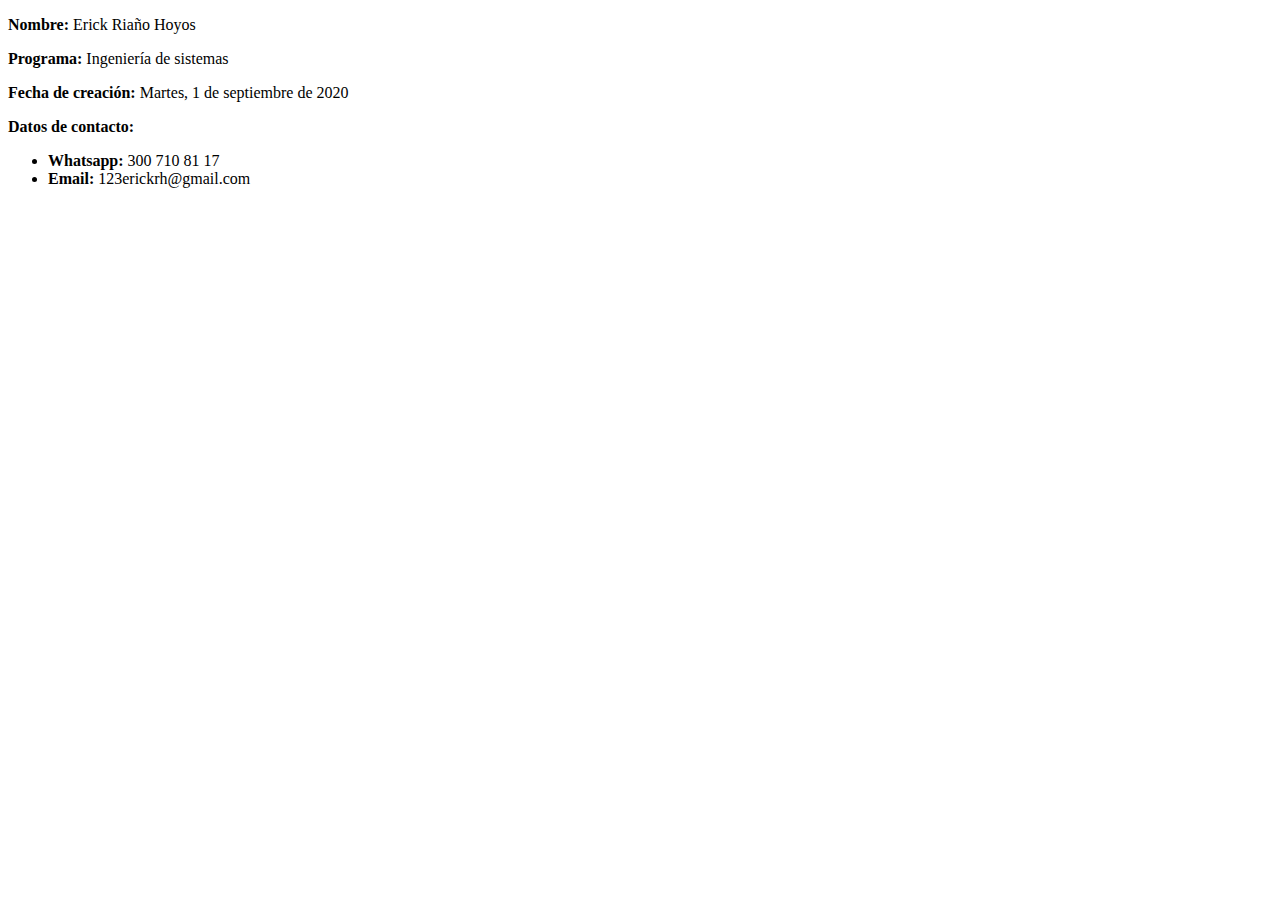
==== index.html @ 40e5d336 "Fase 1 - Diseño de sitios web." ====
<!DOCTYPE html>
<html lang="en">
<head>
    <meta charset="UTF-8">
    <meta name="viewport" content="width=device-width, initial-scale=1.0">
    <title>Fase 1 - Diseño de sitios web.</title>
</head>
<body>
    <p><strong>Nombre:</strong> Erick Riaño Hoyos</p>
    <p><strong>Programa:</strong> Ingeniería de sistemas</p>
    <p><strong>Fecha de creación:</strong> Martes, 1 de septiembre de 2020</p>
    <p><strong>Datos de contacto:</strong></p>
    <ul>
        <li><strong>Whatsapp:</strong> 300 710 81 17</li>
        <li><strong>Email:</strong> 123erickrh@gmail.com</li>
    </ul>
</body>
</html>
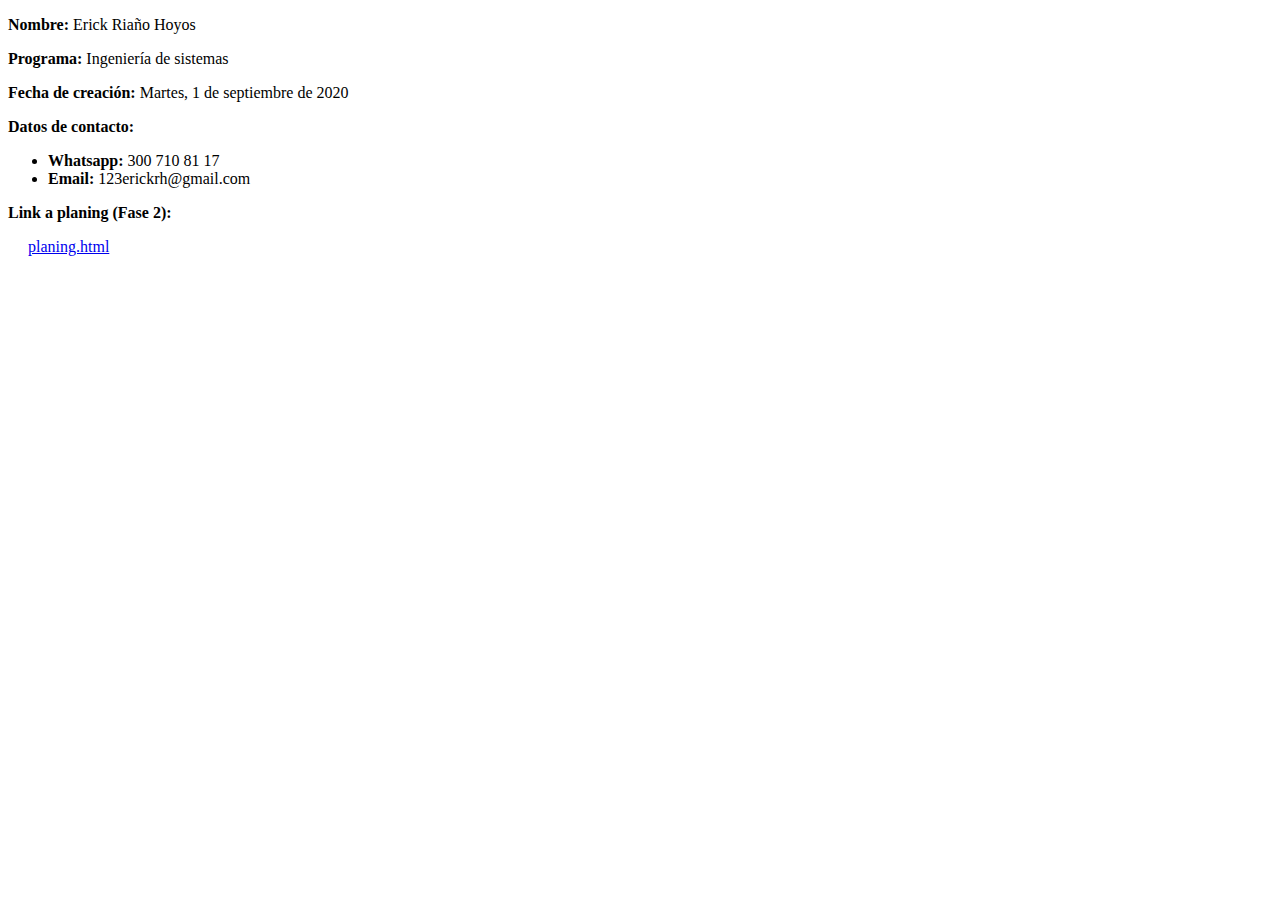
==== commit 2daf3271: "Fase 2." ====
--- a/index.html
+++ b/index.html
@@ -14,5 +14,7 @@
         <li><strong>Whatsapp:</strong> 300 710 81 17</li>
         <li><strong>Email:</strong> 123erickrh@gmail.com</li>
     </ul>
+    <p><strong>Link a planing (Fase 2):</strong></p>
+    <p>&nbsp;&nbsp;&nbsp;&nbsp;&nbsp;<a href="planing.html">planing.html</a></p>
 </body>
 </html>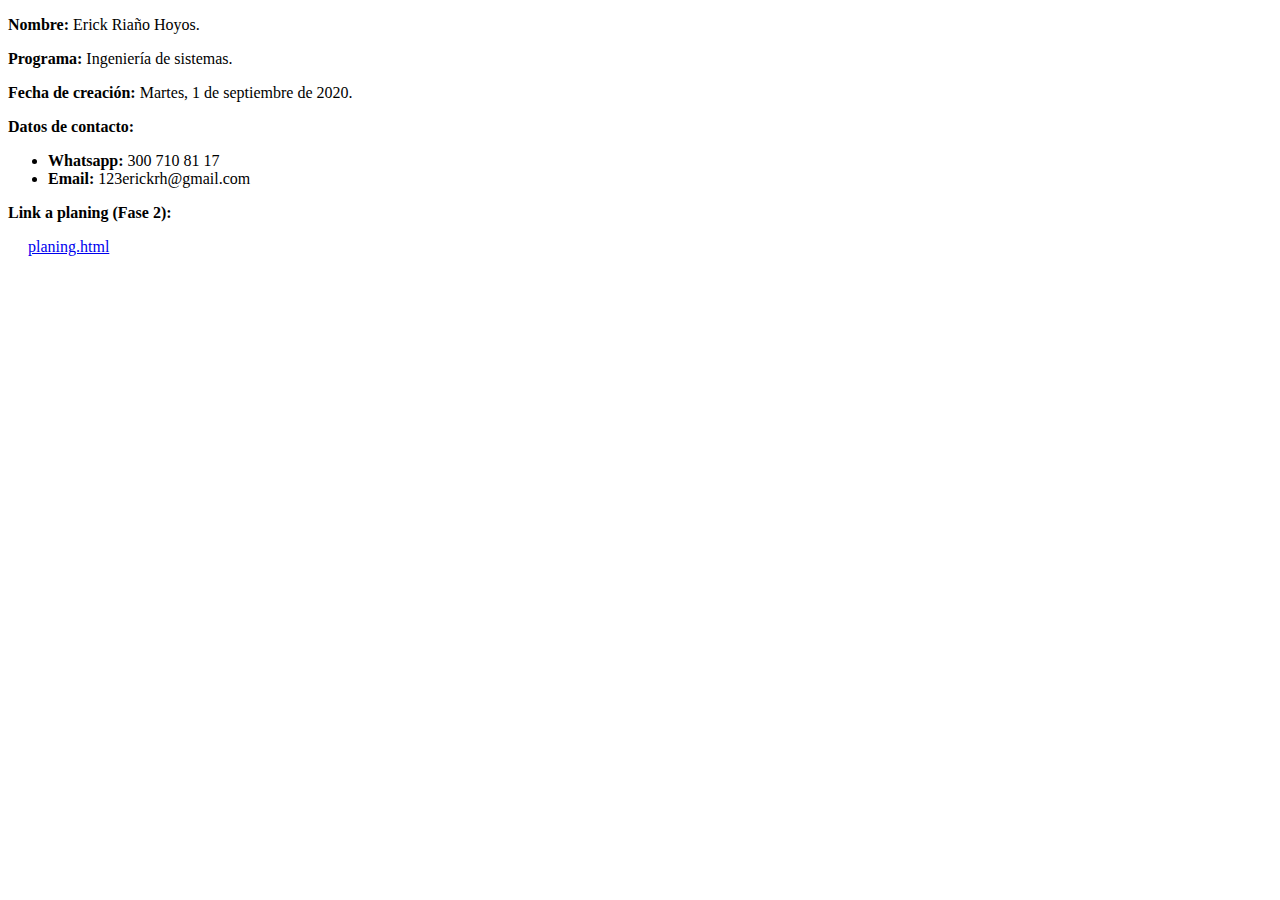
==== commit 8e353d1f: "Making this better." ====
--- a/index.html
+++ b/index.html
@@ -6,9 +6,9 @@
     <title>Fase 1 - Diseño de sitios web.</title>
 </head>
 <body>
-    <p><strong>Nombre:</strong> Erick Riaño Hoyos</p>
-    <p><strong>Programa:</strong> Ingeniería de sistemas</p>
-    <p><strong>Fecha de creación:</strong> Martes, 1 de septiembre de 2020</p>
+    <p><strong>Nombre:</strong> Erick Riaño Hoyos.</p>
+    <p><strong>Programa:</strong> Ingeniería de sistemas.</p>
+    <p><strong>Fecha de creación:</strong> Martes, 1 de septiembre de 2020.</p>
     <p><strong>Datos de contacto:</strong></p>
     <ul>
         <li><strong>Whatsapp:</strong> 300 710 81 17</li>
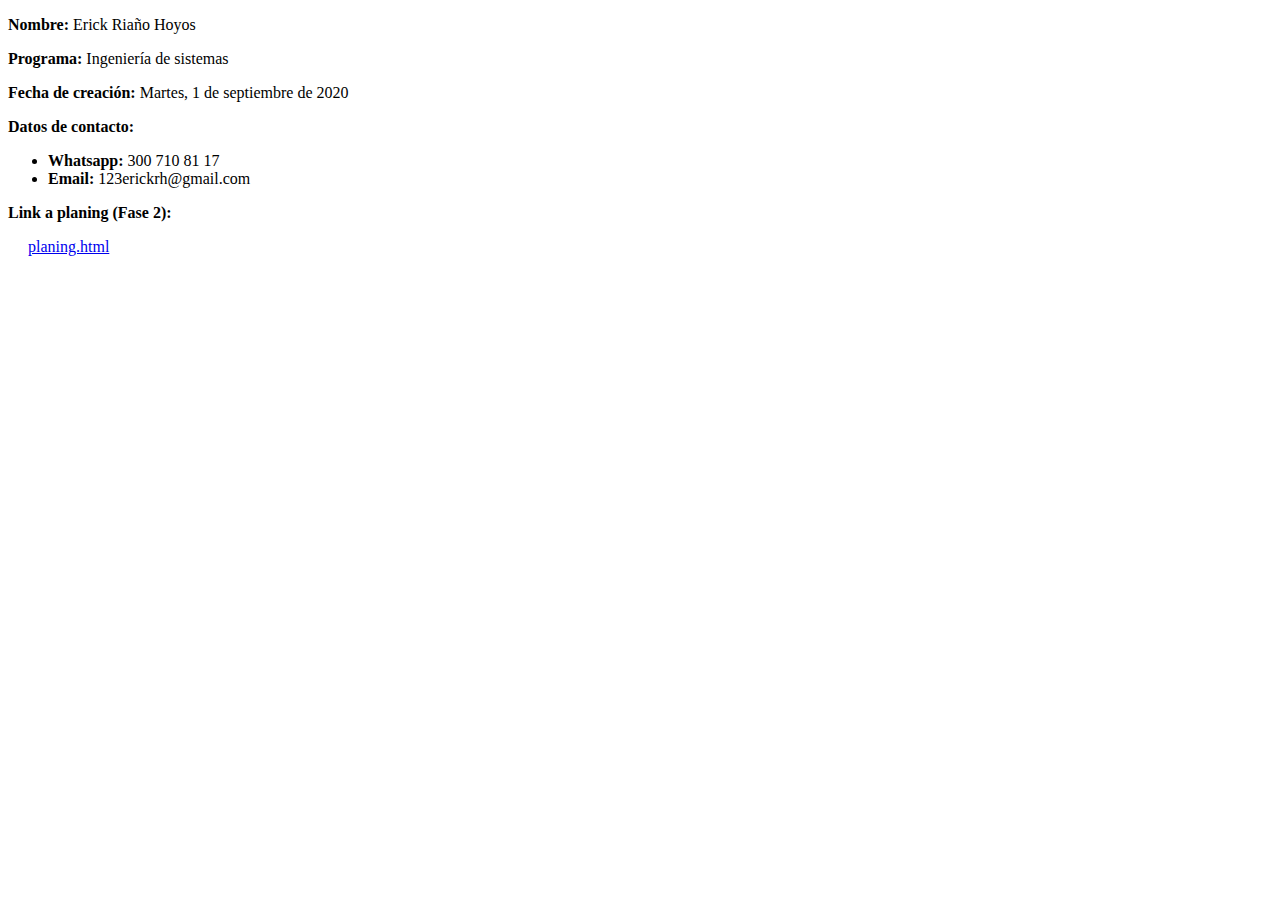
==== commit 9b384c6f: "Making this better." ====
--- a/index.html
+++ b/index.html
@@ -6,9 +6,9 @@
     <title>Fase 1 - Diseño de sitios web.</title>
 </head>
 <body>
-    <p><strong>Nombre:</strong> Erick Riaño Hoyos.</p>
-    <p><strong>Programa:</strong> Ingeniería de sistemas.</p>
-    <p><strong>Fecha de creación:</strong> Martes, 1 de septiembre de 2020.</p>
+    <p><strong>Nombre:</strong> Erick Riaño Hoyos</p>
+    <p><strong>Programa:</strong> Ingeniería de sistemas</p>
+    <p><strong>Fecha de creación:</strong> Martes, 1 de septiembre de 2020</p>
     <p><strong>Datos de contacto:</strong></p>
     <ul>
         <li><strong>Whatsapp:</strong> 300 710 81 17</li>
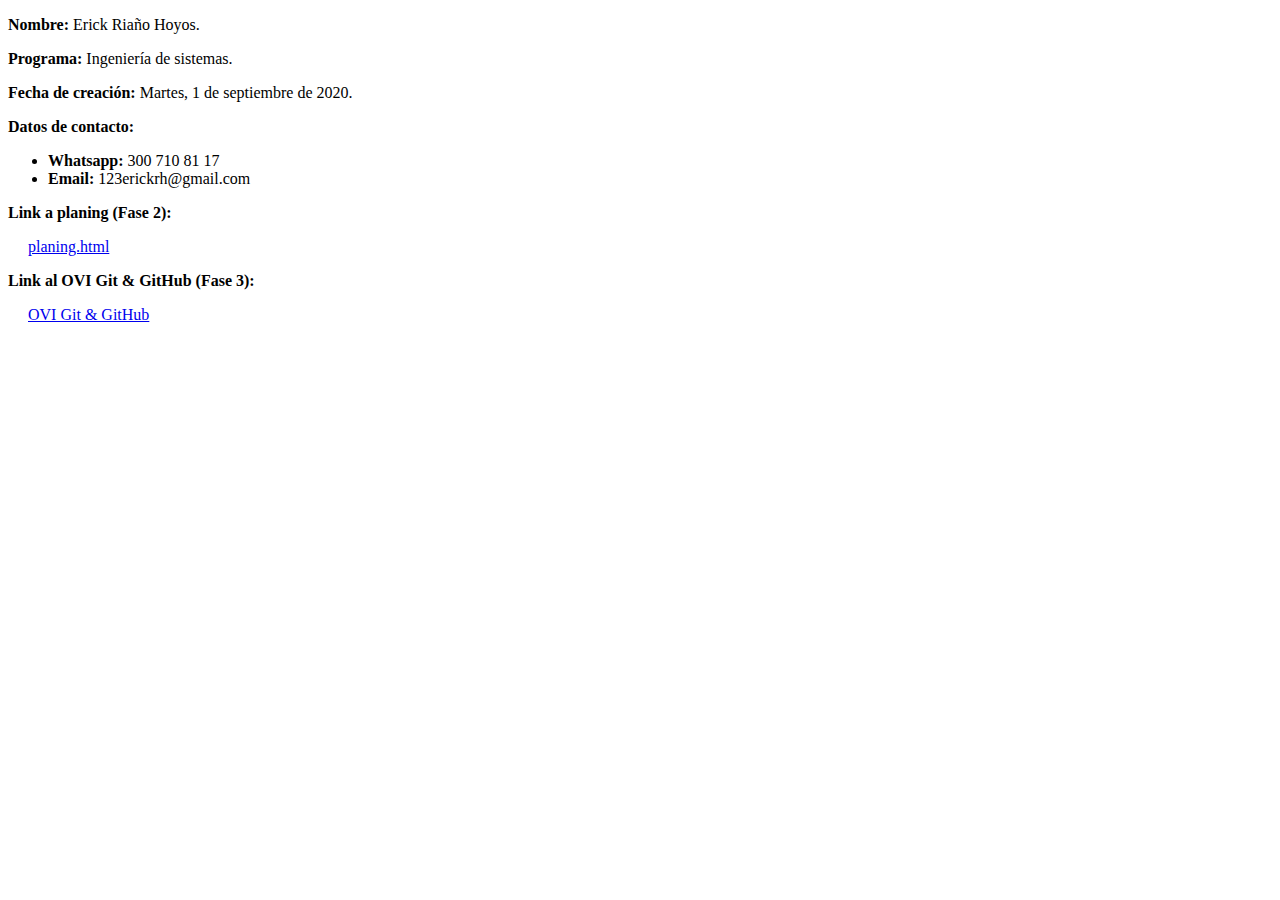
==== commit f0e92321: "Update to Fase 3." ====
--- a/index.html
+++ b/index.html
@@ -6,9 +6,9 @@
     <title>Fase 1 - Diseño de sitios web.</title>
 </head>
 <body>
-    <p><strong>Nombre:</strong> Erick Riaño Hoyos</p>
-    <p><strong>Programa:</strong> Ingeniería de sistemas</p>
-    <p><strong>Fecha de creación:</strong> Martes, 1 de septiembre de 2020</p>
+    <p><strong>Nombre:</strong> Erick Riaño Hoyos.</p>
+    <p><strong>Programa:</strong> Ingeniería de sistemas.</p>
+    <p><strong>Fecha de creación:</strong> Martes, 1 de septiembre de 2020.</p>
     <p><strong>Datos de contacto:</strong></p>
     <ul>
         <li><strong>Whatsapp:</strong> 300 710 81 17</li>
@@ -16,5 +16,7 @@
     </ul>
     <p><strong>Link a planing (Fase 2):</strong></p>
     <p>&nbsp;&nbsp;&nbsp;&nbsp;&nbsp;<a href="planing.html">planing.html</a></p>
+    <p><strong>Link al OVI Git & GitHub (Fase 3):</strong></p>
+    <p>&nbsp;&nbsp;&nbsp;&nbsp;&nbsp;<a href="OVI Git & GitHub - Fase 3/index.html">OVI Git & GitHub</a></p>
 </body>
 </html>